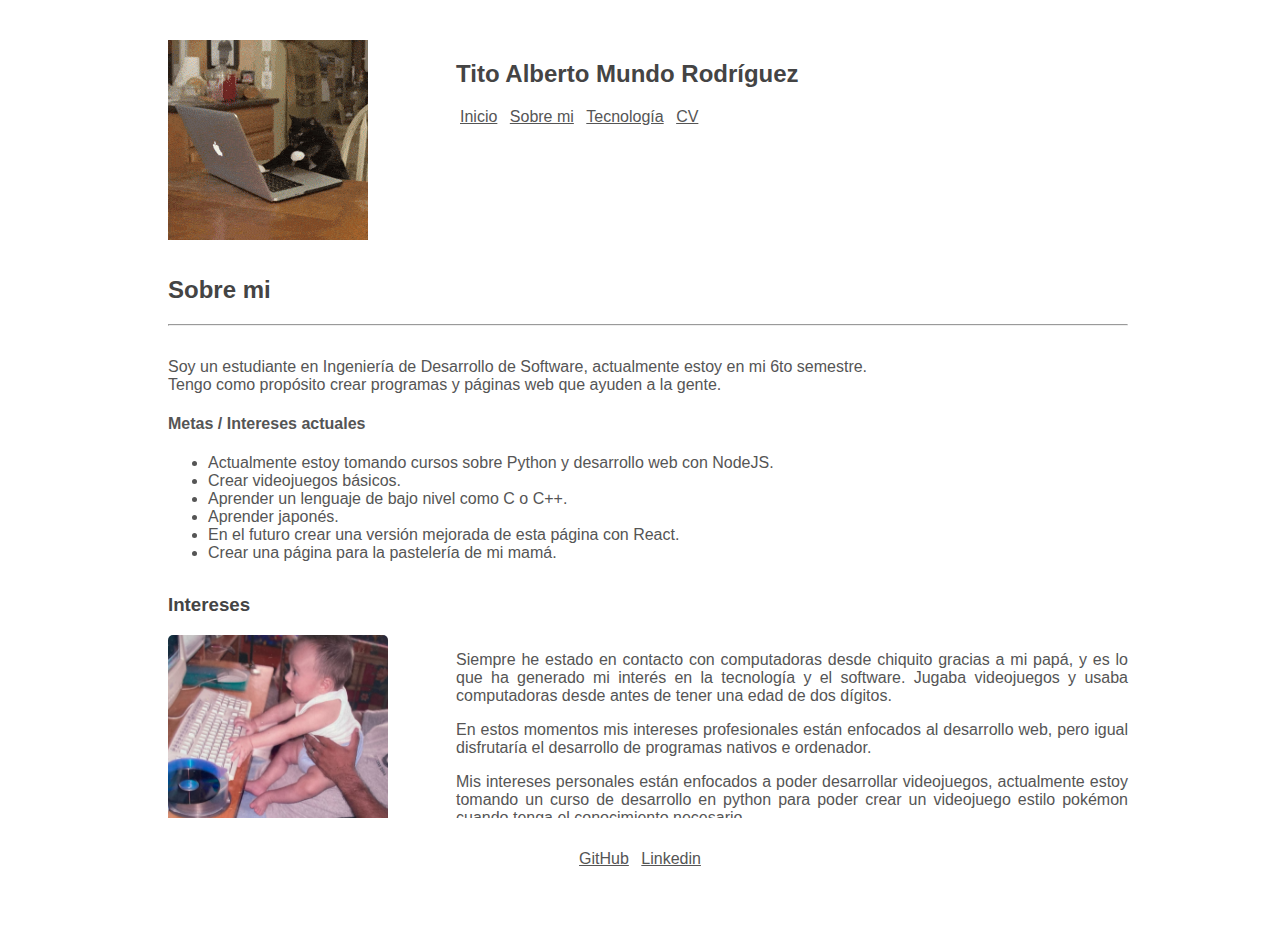
==== about.html @ 2d7da934 "Add files via upload" ====
<!doctype html>

<html lang="es">

<head>
  <title>Tito Mundo</title>
  <link rel="stylesheet" href="styles.css" />
</head>

<body>
  <div class="header section grid-2col-37">
    <div>
      <img src="cat.gif" />
    </div>
    <div>
      <h2>Tito Alberto Mundo Rodríguez</h2>
      <a href="index.html">Inicio</a>
      <a href="about.html">Sobre mi</a>
      <a href="tecno.html">Tecnología</a>
      <a href="cv.html">CV</a>
    </div>
  </div>
  <div class="section">
    <h2>Sobre mi</h2>
    <hr />
  </div>

  <div class="section">
    <p>
      Soy un estudiante en Ingeniería de Desarrollo de Software, actualmente
      estoy en mi 6to semestre. <br />Tengo como propósito crear programas y
      páginas web que ayuden a la gente.
    </p>
    <h4>Metas / Intereses actuales</h4>
    <ul>
      <li>Actualmente estoy tomando cursos sobre Python y desarrollo web con NodeJS.</li>
      <li>Crear videojuegos básicos.</li>
      <li>Aprender un lenguaje de bajo nivel como C o C++.</li>
      <li>Aprender japonés.</li>
      <li>En el futuro crear una versión mejorada de esta página con React.</li>
      <li>Crear una página para la pastelería de mi mamá.</li>
    </ul>
  </div>
  <div class="section">
    <h3>Intereses</h3>
    <div class="grid-2col-37" </div>
      <img class="img-border" src="bebe.jpeg" width="220" height="220" />
      <div class="just-text">
        <p>
          Siempre he estado en contacto con computadoras desde chiquito gracias a mi papá, y es lo que ha generado mi
          interés en la tecnología y el software. Jugaba videojuegos y usaba computadoras desde antes de tener una edad
          de
          dos dígitos.
        <p>
          En estos momentos mis intereses profesionales están enfocados al desarrollo web, pero igual disfrutaría el
          desarrollo de programas nativos e ordenador.
        </p>
        <p>
          Mis intereses personales están enfocados a poder desarrollar videojuegos, actualmente estoy tomando un curso
          de
          desarrollo en python para poder crear un videojuego estilo pokémon cuando tenga el conocimiento necesario.
        </p>
      </div>
    </div>
    <!-- 
    <div class="section">
      <h3>Pasatiempos</h3>
    </div>

    <div class="section">
      <h3>Cosas favoritas</h3>
      <h4>Películas Favoritas</h4>
      <h4>Comida favorita</h4>
    </div>
    -->
    <div class="spacer"></div>

    <div class="footer">
      <a href="https://github.com/titomundo">GitHub</a>
      <a href="https://www.linkedin.com/in/tito-alberto-mundo-rodríguez-6ba15a251">Linkedin</a>
    </div>
</body>

</html>
---- styles.css ----
body {
  width: 100vw;
  color: #555;
  font-family: Arial, Helvetica, sans-serif;
}

hr {}

h2,
h3 {
  color: #444;
}

.header {
  padding-top: 2rem;
}

.footer {
  position: fixed;
  left: 0;
  bottom: 0px;
  width: 100%;
  text-align: center;
  padding: 2rem 0 2rem 0;
  background-color: white;
}

.header a,
.footer a {
  color: #555;
  padding: 0 0.25rem 0 0.25rem;
}

.header a:hover,
.footer a:hover {
  font-weight: bold;
}

.header a:active {
  color: #93c110;
}

.spacer {
  height: 4rem;
}

.section {
  width: 960px;
  margin: 0 auto 2rem auto;
}

.img-border {
  border-radius: 5px;
  object-fit: cover;
}

.padding {
  padding: 1rem;
}

.grid-2col-37 {
  display: grid;
  grid-template-columns: 30% 70%;
}

.grid-2col-28 {
  display: grid;
  grid-template-columns: 20% 80%;
}

.grid-2col-2585 {
  display: grid;
  grid-template-columns: 25% 75%;
}

.grid-3col {
  display: grid;
  grid-template-columns: 33% 33% 33%;
}


.blog-a {
  text-decoration: none;
  color: orange;
  font-weight: bold;
}

.blog-a:hover {
  text-decoration: underline;
}

.center-div {
  display: flex;
  justify-content: center;
} 

.just-text {
  text-align: justify;
  text-justify: inter-word;
}
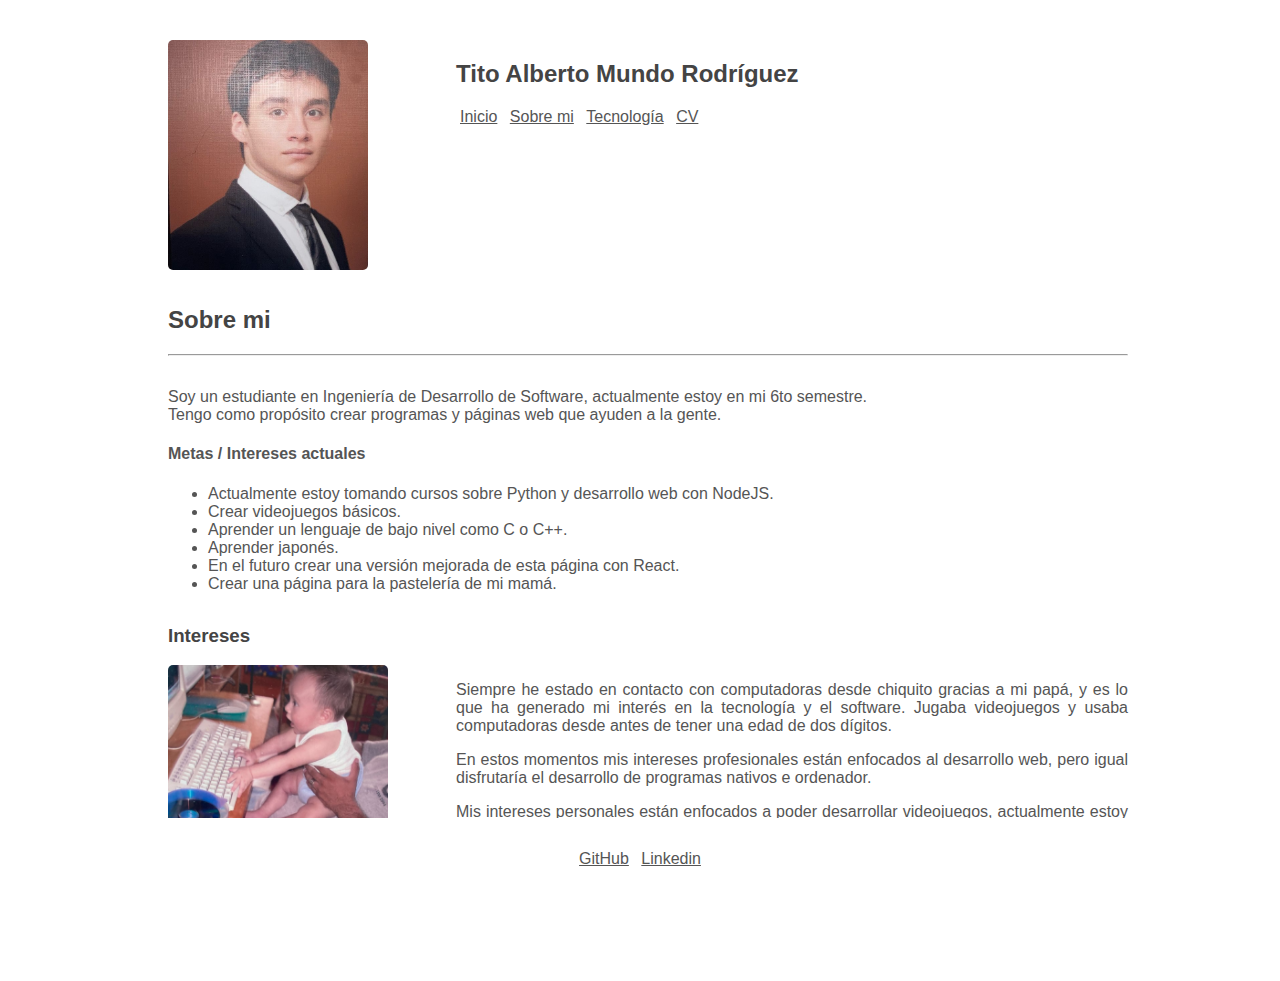
==== commit 7225ae7e: "organización" ====
--- a/about.html
+++ b/about.html
@@ -10,7 +10,7 @@
 <body>
   <div class="header section grid-2col-37">
     <div>
-      <img src="cat.gif" />
+        <img class="img-border" src="imgs/tito.jpeg" width="200" alt="Foto" />
     </div>
     <div>
       <h2>Tito Alberto Mundo Rodríguez</h2>
@@ -44,7 +44,7 @@
   <div class="section">
     <h3>Intereses</h3>
     <div class="grid-2col-37" </div>
-      <img class="img-border" src="bebe.jpeg" width="220" height="220" />
+      <img class="img-border" src="imgs/bebe.jpeg" width="220" height="220" />
       <div class="just-text">
         <p>
           Siempre he estado en contacto con computadoras desde chiquito gracias a mi papá, y es lo que ha generado mi
